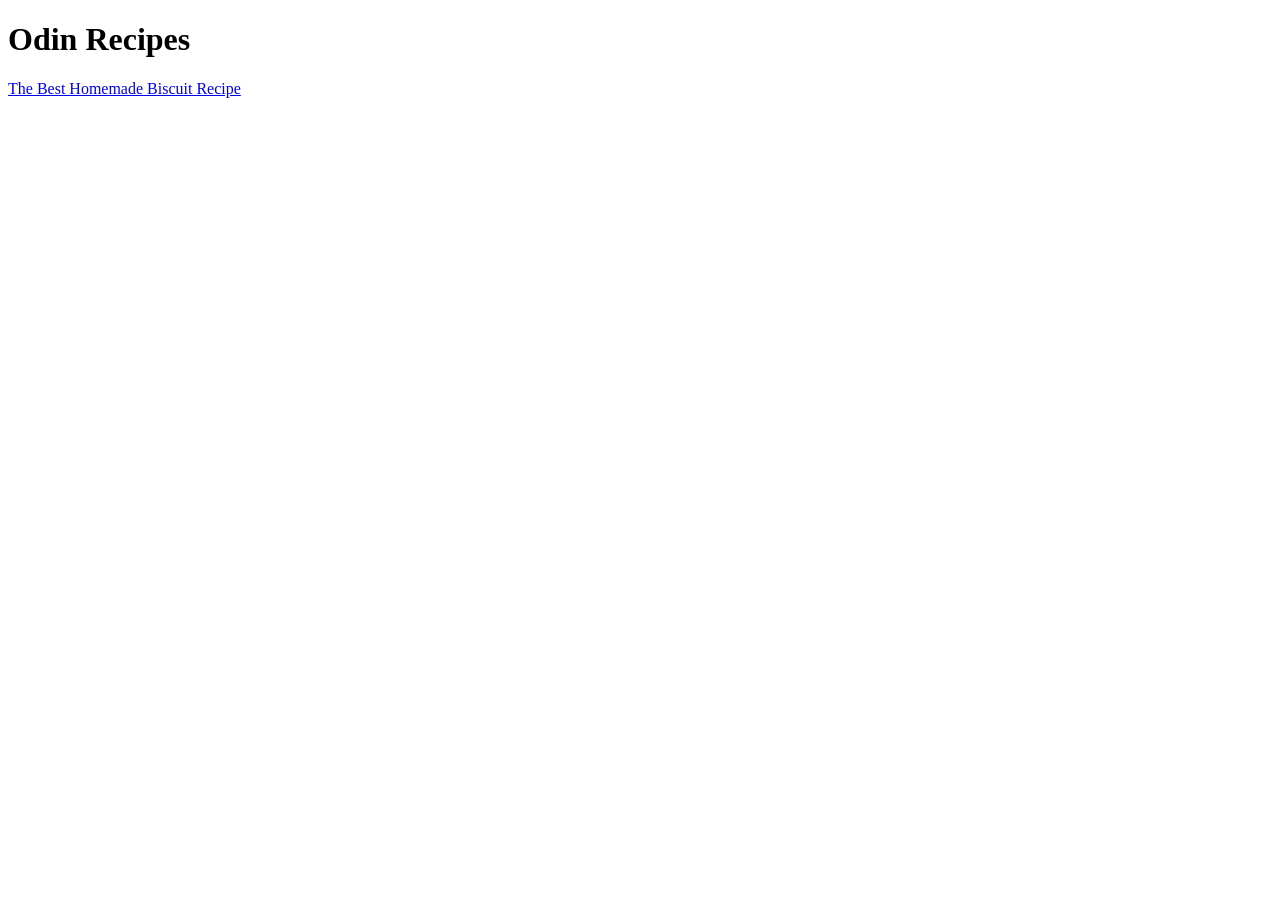
==== index.html @ 391c67e9 "Initial commit of my correctly coded recipe web page as of now" ====
<!DOCTYPE html>
<html lang="en">
<head>
    <meta charset="UTF-8">
    <meta name="viewport" content="width=device-width, initial-scale=1.0">
    <title>Document</title>
</head>
<body>
    <h1>Odin Recipes</h1>
    <a href="recipes/biscuit.html">The Best Homemade Biscuit Recipe</a>
</body>
</html>
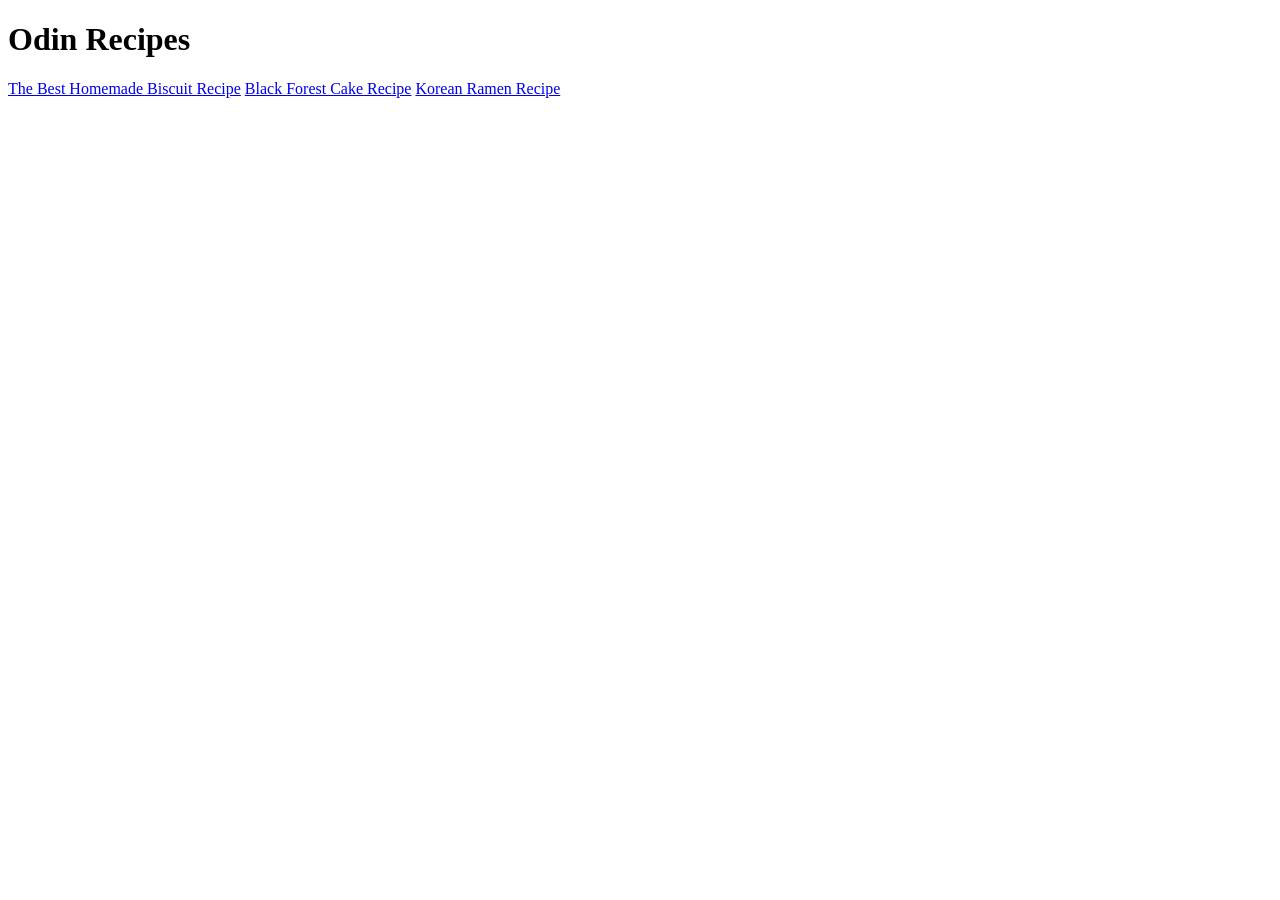
==== commit 1a150e40: "everything but the readme file is complete" ====
--- a/index.html
+++ b/index.html
@@ -3,10 +3,12 @@
 <head>
     <meta charset="UTF-8">
     <meta name="viewport" content="width=device-width, initial-scale=1.0">
-    <title>Document</title>
+    <title>Odin Recipes</title>
 </head>
 <body>
     <h1>Odin Recipes</h1>
     <a href="recipes/biscuit.html">The Best Homemade Biscuit Recipe</a>
+    <a href="recipes/black-forest-cake.html">Black Forest Cake Recipe</a>
+    <a href="recipes/korean-ramen.html">Korean Ramen Recipe</a>
 </body>
 </html>
